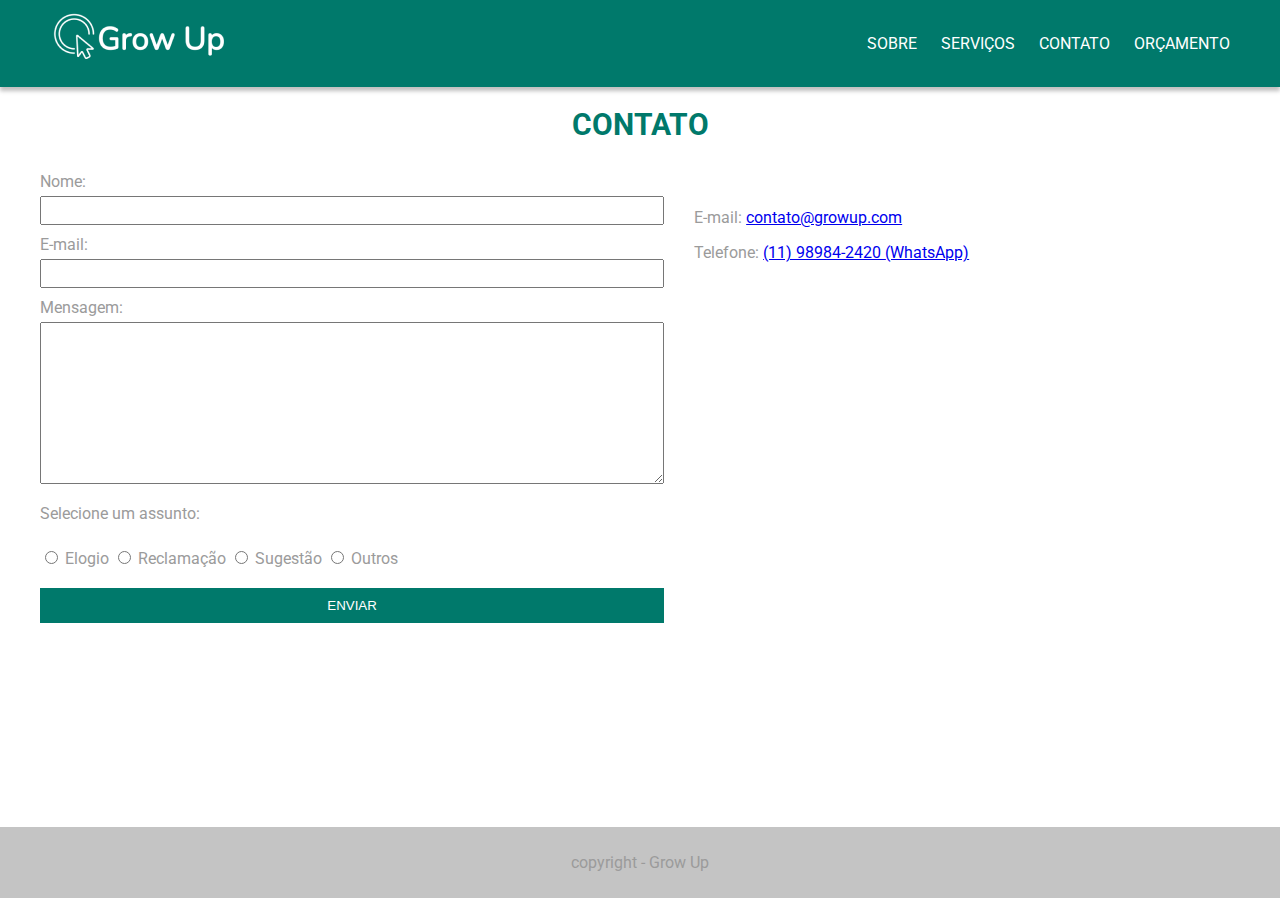
==== contato.html @ 5d0485a8 "commit inicial" ====
<!DOCTYPE html>
<html lang="en">

<head>
    <meta charset="UTF-8">
    <meta http-equiv="X-UA-Compatible" content="IE=edge">
    <meta name="viewport" content="width=device-width, initial-scale=1.0">
    <title>Grow Up</title>
    <link rel="stylesheet" href="css/style.css">
</head>

<body>
    <header>
        <!-- cabeçalho -->
        <div class="container">
            <a href="index.html" class="logo">
                <img src="img/logo.png" alt="Grow Up">
            </a>
            <nav>
                <ul>
                    <li><a href="sobre.html">Sobre</a></li>
                    <li><a href="servicos.html">Serviços</a></li>
                    <li><a href="contato.html">Contato</a></li>
                    <li><a href="orcamento.html">Orçamento</a></li>
                </ul>
            </nav>
        </div>
    </header>
    <main>
        <section>
            <div class="container">
                <h1>Contato</h1>
                <div class="contato">
                    <form action="" method="post">
                        <label for="nome">Nome:</label>
                        <input type="text" id="text" name="nome" required>

                        <label for="nome">E-mail:</label>
                        <input type="email" id="email" name="email" required>

                        <label for="mensagem">Mensagem:</label>
                        <textarea name="mensagem" id="mensagem" cols="30" rows="10" required></textarea>

                       <p>Selecione um assunto:</p>

                       <input type="radio" name="assunto" id="assunto_elogio" value="Elogio">
                       <label for="assunto_elogio">Elogio</label>

                       <input type="radio" name="assunto" id="assunto_reclamacao" value="Reclamação">
                       <label for="assunto_reclamacao">Reclamação</label>

                       <input type="radio" name="assunto" id="assunto_sugestao" value="Sugestão">
                       <label for="assunto_sugestao">Sugestão</label>

                       <input type="radio" name="assunto" id="assunto_outro" value="Outo">
                       <label for="assunto_outro">Outros</label>

           
                        <button type="submit">Enviar</button>
                    </form>
                    <!--Informações-->
                    <div class="info">
                        <p>E-mail: <a href="mailto:contato@growup.com">contato@growup.com</a></p>
                        <p>
                            Telefone: 
                            <a href="tel:11989842420"> (11) 98984-2420 </a> 
                            <a href="https://api.whatsapp.com/send?phone=5511989842420&text=Ol%C3%A1%2C%20gostaria%20de%20um%20or%C3%A7amento%20para%20o%20meu%20site!" target="_blank">(WhatsApp)</a>
                        </p>
                        <iframe src="https://www.google.com/maps/embed?pb=!1m18!1m12!1m3!1d1827.658095067869!2d-46.70951439747741!3d-23.628844927306467!2m3!1f0!2f0!3f0!3m2!1i1024!2i768!4f13.1!3m3!1m2!1s0x94ce512089330569%3A0x2a1eb6323d544e63!2sAvanade!5e0!3m2!1spt-BR!2sbr!4v1620050852580!5m2!1spt-BR!2sbr" width="600" height="450" style="border:0;" allowfullscreen="" loading="lazy">
                        </iframe>
                    </div>
                </div>
            </div>
        </section>
    </main>
    <footer>
        <!-- rodapé -->
        <p>copyright - Grow Up </p>
    </footer>
</body>

</html>
---- css/style.css ----
@import url('https://fonts.googleapis.com/css2?family=Roboto:wght@300;400;700&display=swap');

*{
    box-sizing: border-box; /*respeitar o tamanho da caixa*/
}

body {
    padding: 0;
    margin: 0;
    font-family: 'Roboto', sans-serif;
    color: #9B9B9B;
}

header {
    background-color: #00796B;
    box-shadow: 0px 4px 4px rgba(0, 0, 0, 0.25);
}

header .container {
    display: flex;
    /* alinhamento horizontal */
    justify-content: space-between;
    /* alinhamento vertical */
    align-items: center;
}

header nav ul {
    list-style: none;
}

header nav ul li {
    display: inline-block;
    padding: 10px;
}

header nav ul li a {
    text-decoration: none;
    color: #fff;
    text-transform: uppercase;
}

.container {
    width: 1200px;
    max-width: 100%;
    margin: 0 auto;
}

main {
    min-height: 80vh;
}

section.banner {
    padding: 50px;
}

section.banner .container {
    display: flex;
    justify-content: space-around;
    align-items: center;
}

.texto  h2{
    color: #00796B;
    font-size: 20px;
    text-transform: uppercase;
}

footer {
    text-align: center;
    background-color: #C4C4C4;
    padding: 10px;
}

/* SOBRE */
section.introducao-sobre {
    padding: 50px 0;
}

section.introducao-sobre h1 {
    color: #00796B;
    font-size: 50px;
    text-transform: uppercase;
}

.introducao-sobre .intro {
    display: flex;
    justify-content: space-between;
    align-items: center;
}

section.video-sobre iframe{
   width: 100%;
   height: 800px;
}


section.missao-visao-valores{
  text-align: center;
}

section.missao-visao-valores article h2{
  font-size:  30px;
  color: #00796B;
  text-decoration: uppercase;
}

section.missao-visao-valores article{
  padding: 15px 30px;
}

/* Serviços*/

section.desenvolvimento .container,
section.marketing .container,
section.consultoria .container{
    display: flex;
    justify-content: space-between;
    align-items: center;
    padding: 40px 0 ;
}

main h3{
    color: #00796B;
    font-size: 30px;
    text-transform: uppercase;


}
section.marketing .container{
    flex-direction: row-reverse;

}

.container h1{
    color: #00796B;
    font-size: 30px;
    text-transform: uppercase;
}


/*contato*/

.contato{
    display: flex;
    justify-content: space-between;   
}

.contato form input:not([type="radio"]),
.contato form textarea {
    width: 100%;
    padding: 5px;
}

.contato form label{
    margin: 10px 0 5px;
    display: inline-block;
}

.contato form button{
    background-color: #00796B;
    border: none;
    color: white;
    text-transform: uppercase;
    padding: 10px;
    width: 100%;
    margin: 15px 0 ;
}


.contato .info {
    padding: 30px 30px;
}

.contato .info iframe{
    max-width: 100%;
    width: 700px;
    height: 300px;
    
}


/*orçamento*/

.container .orcamento{
    display: flex;
    justify-content: space-around;
}

  .orcamento form button{
    border: none;
    background-color: #00796b;
    color: white;
    text-transform: uppercase;
    padding:10x;
    margin: 15px 0;
    width: 100%;
    height: 30px;
}
.orcamento form textarea{
    width: 100%;
    padding:5px;
    margin-top: 15px;
}

.container h1{
    text-align: center;
}
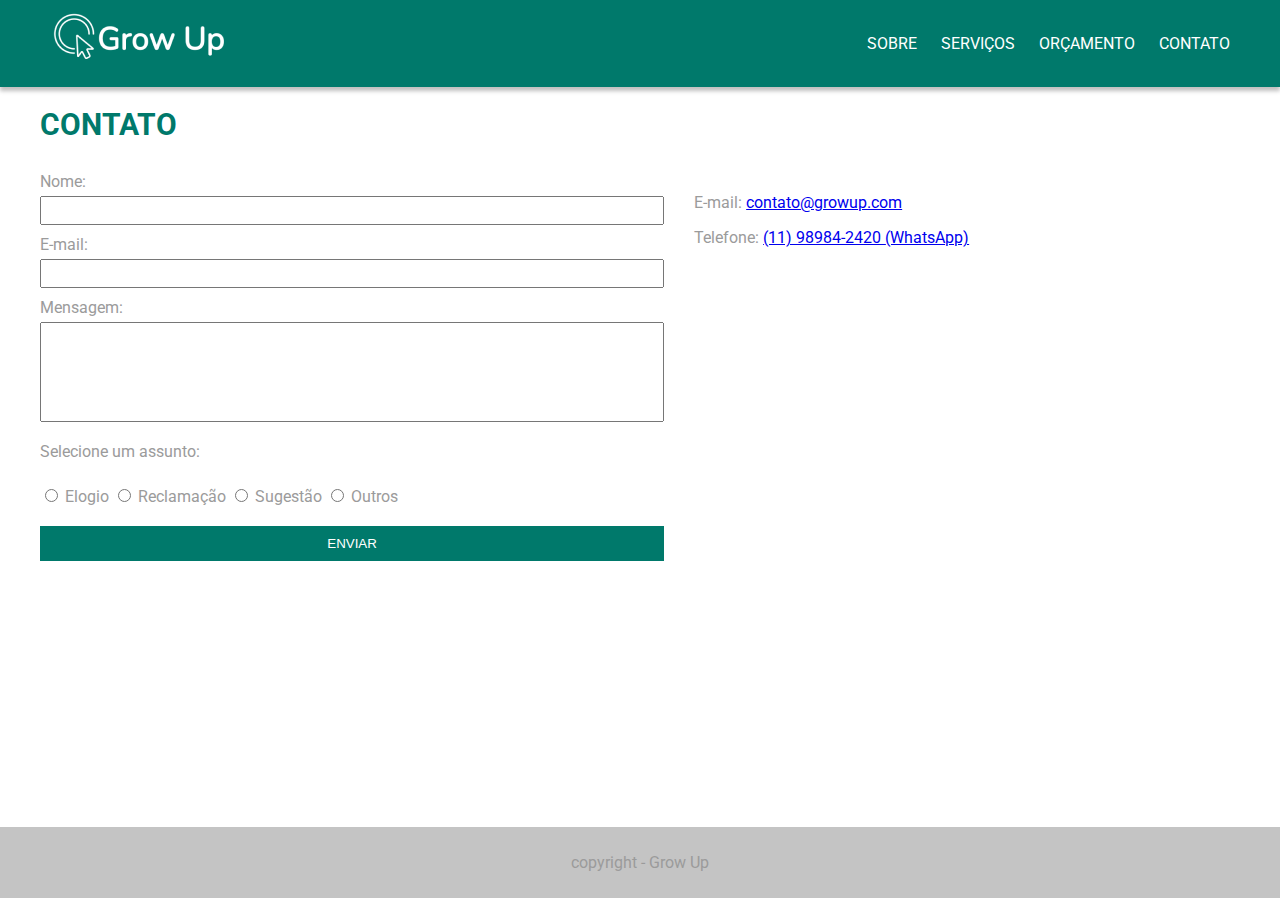
==== commit 7fe92b2c: "atualizacoes" ====
--- a/contato.html
+++ b/contato.html
@@ -20,8 +20,8 @@
                 <ul>
                     <li><a href="sobre.html">Sobre</a></li>
                     <li><a href="servicos.html">Serviços</a></li>
+                    <li><a href="orcamento.html">Orçamento</a></li>
                     <li><a href="contato.html">Contato</a></li>
-                    <li><a href="orcamento.html">Orçamento</a></li>
                 </ul>
             </nav>
         </div>
--- a/css/style.css
+++ b/css/style.css
@@ -138,72 +138,57 @@
 }
 
 
-/*contato*/
+/* CONTATO */
 
-.contato{
+.contato {
     display: flex;
-    justify-content: space-between;   
+    justify-content: space-between;
 }
 
-.contato form input:not([type="radio"]),
-.contato form textarea {
+.contato form input:not([type="radio"]):not([type="checkbox"]),
+.contato form textarea,
+.contato form select {
     width: 100%;
     padding: 5px;
 }
 
-.contato form label{
+.contato form input:not([type="radio"]):not([type="checkbox"]):focus,
+.contato form textarea:focus,
+.contato form select:focus {
+    outline-color: #00796B;
+}
+
+.contato form fieldset {
+    margin: 15px 0;
+    border-color: #fff;
+}
+
+.contato form textarea {
+    resize: none;
+    height: 100px;
+}
+
+.contato form label {
     margin: 10px 0 5px;
     display: inline-block;
 }
 
-.contato form button{
+.contato form button {
+    border: none;
     background-color: #00796B;
-    border: none;
     color: white;
     text-transform: uppercase;
     padding: 10px;
     width: 100%;
-    margin: 15px 0 ;
+    margin: 15px 0;
 }
 
-
 .contato .info {
-    padding: 30px 30px;
+    padding: 15px 30px;
 }
 
-.contato .info iframe{
+.contato .info iframe {
     max-width: 100%;
     width: 700px;
     height: 300px;
-    
-}
-
-
-/*orçamento*/
-
-.container .orcamento{
-    display: flex;
-    justify-content: space-around;
-}
-
-  .orcamento form button{
-    border: none;
-    background-color: #00796b;
-    color: white;
-    text-transform: uppercase;
-    padding:10x;
-    margin: 15px 0;
-    width: 100%;
-    height: 30px;
-}
-.orcamento form textarea{
-    width: 100%;
-    padding:5px;
-    margin-top: 15px;
-}
-
-.container h1{
-    text-align: center;
-}
-
-
+}